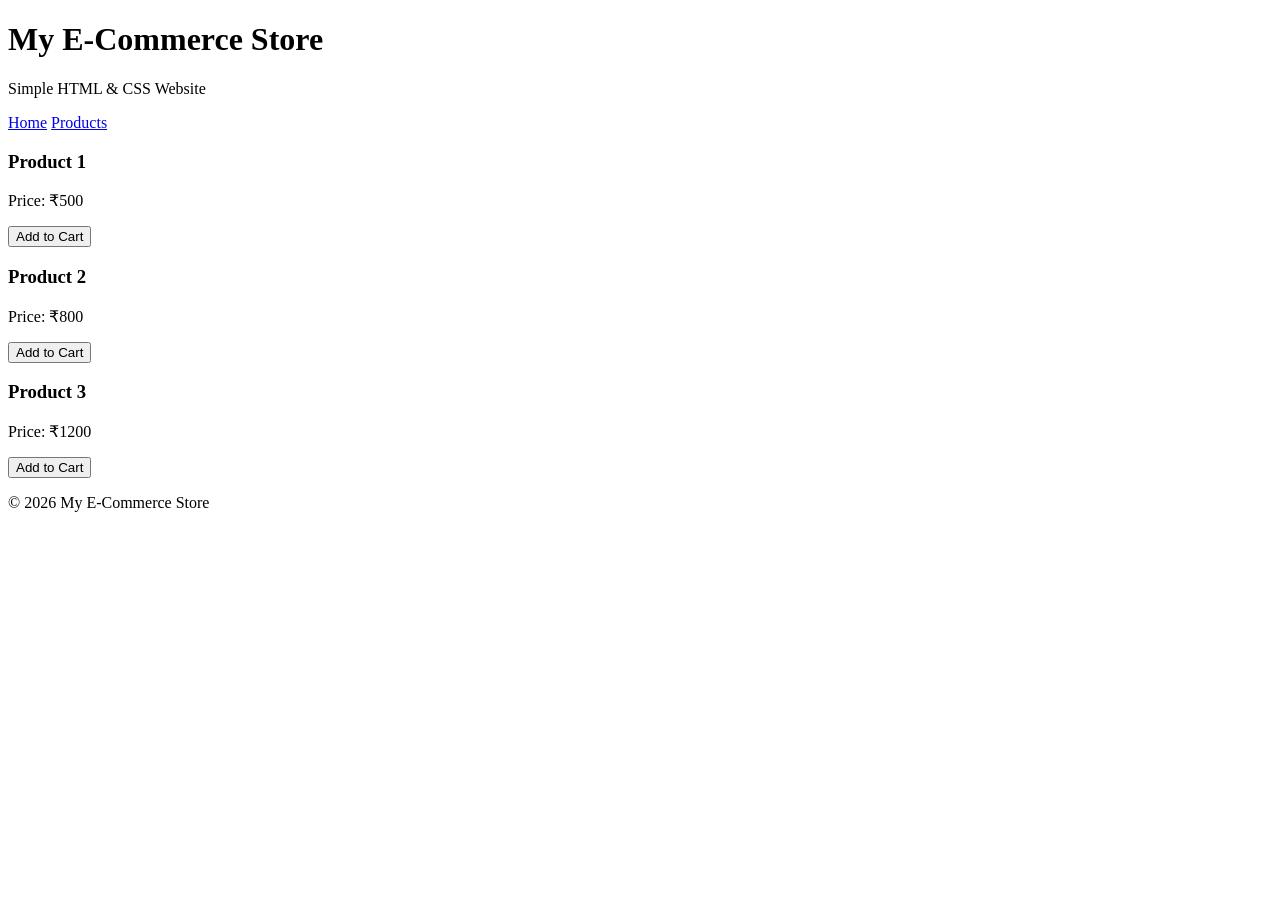
==== index.html @ 4545b186 "Add files via upload" ====
<!DOCTYPE html>
<html lang="en">
<head>
  <meta charset="UTF-8">
  <title>My E-Commerce Store</title>
  <link rel="stylesheet" href="style.css">
</head>
<body>

<header>
  <h1>My E-Commerce Store</h1>
  <p>Simple HTML & CSS Website</p>
</header>

<nav>
  <a href="index.html">Home</a>
  <a href="products.html">Products</a>
</nav>

<section class="products">
  <div class="product">
    <h3>Product 1</h3>
    <p>Price: ₹500</p>
    <button>Add to Cart</button>
  </div>

  <div class="product">
    <h3>Product 2</h3>
    <p>Price: ₹800</p>
    <button>Add to Cart</button>
  </div>

  <div class="product">
    <h3>Product 3</h3>
    <p>Price: ₹1200</p>
    <button>Add to Cart</button>
  </div>
</section>

<footer>
  <p>© 2026 My E-Commerce Store</p>
</footer>

</body>
</html>
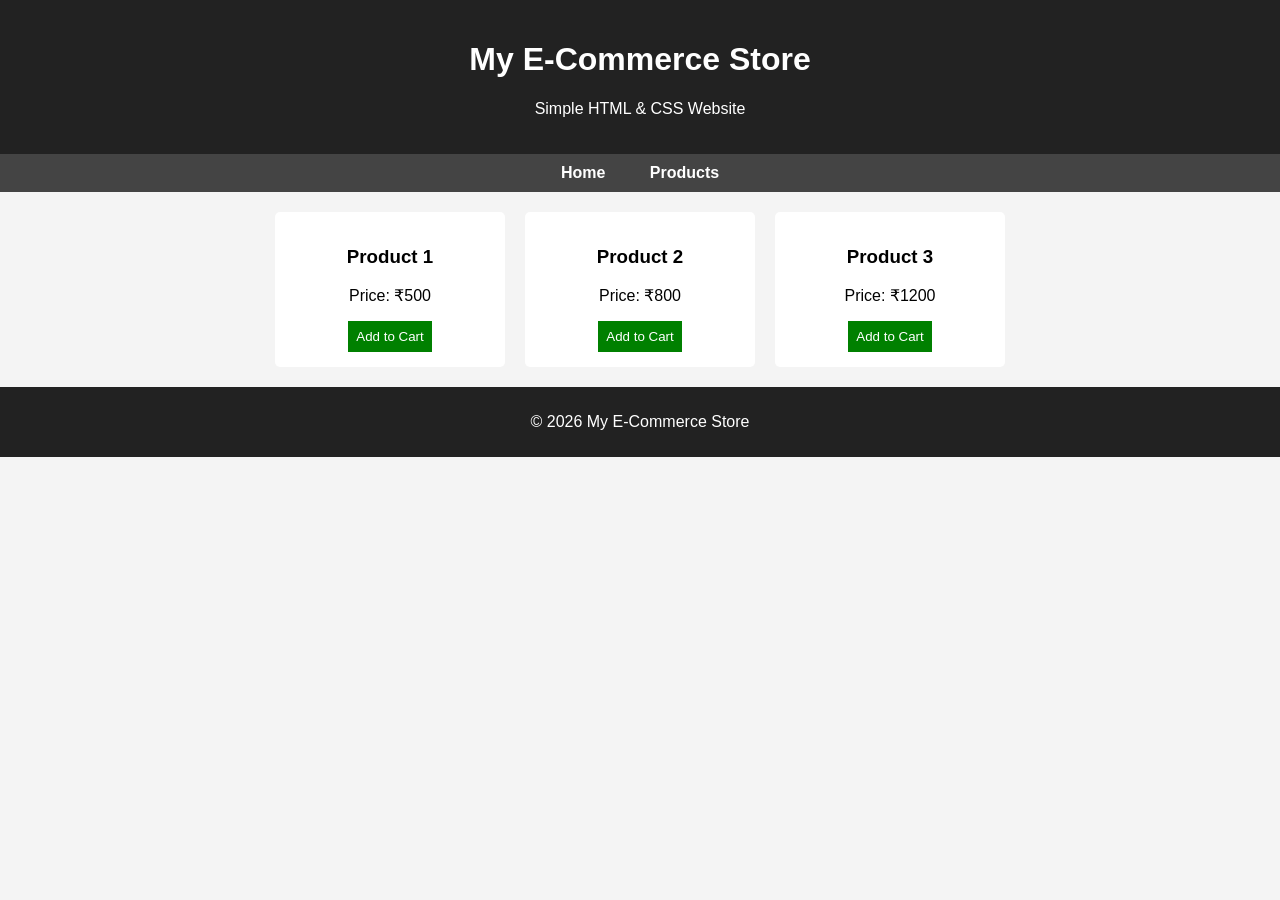
==== commit dc30126f: "Added comment to index.html" ====
--- a/index.html
+++ b/index.html
@@ -1,3 +1,5 @@
+<!-- E-commerce Website Home Page -->
+ 
 <!DOCTYPE html>
 <html lang="en">
 <head>
--- a/style.css
+++ b/style.css
@@ -0,0 +1,55 @@
+body {
+  margin: 0;
+  font-family: Verdana, sans-serif;
+  background-color: #f4f4f4;
+}
+
+header {
+  background-color: #222;
+  color: white;
+  padding: 20px;
+  text-align: center;
+}
+
+nav {
+  background-color: #444;
+  padding: 10px;
+  text-align: center;
+}
+
+nav a {
+  color: white;
+  margin: 0 20px;
+  text-decoration: none;
+  font-weight: bold;
+}
+
+.products {
+  display: flex;
+  justify-content: center;
+  gap: 20px;
+  padding: 20px;
+}
+
+.product {
+  background-color: white;
+  padding: 15px;
+  width: 200px;
+  text-align: center;
+  border-radius: 5px;
+}
+
+button {
+  background-color: green;
+  color: white;
+  border: none;
+  padding: 8px;
+  cursor: pointer;
+}
+
+footer {
+  background-color: #222;
+  color: white;
+  text-align: center;
+  padding: 10px;
+}
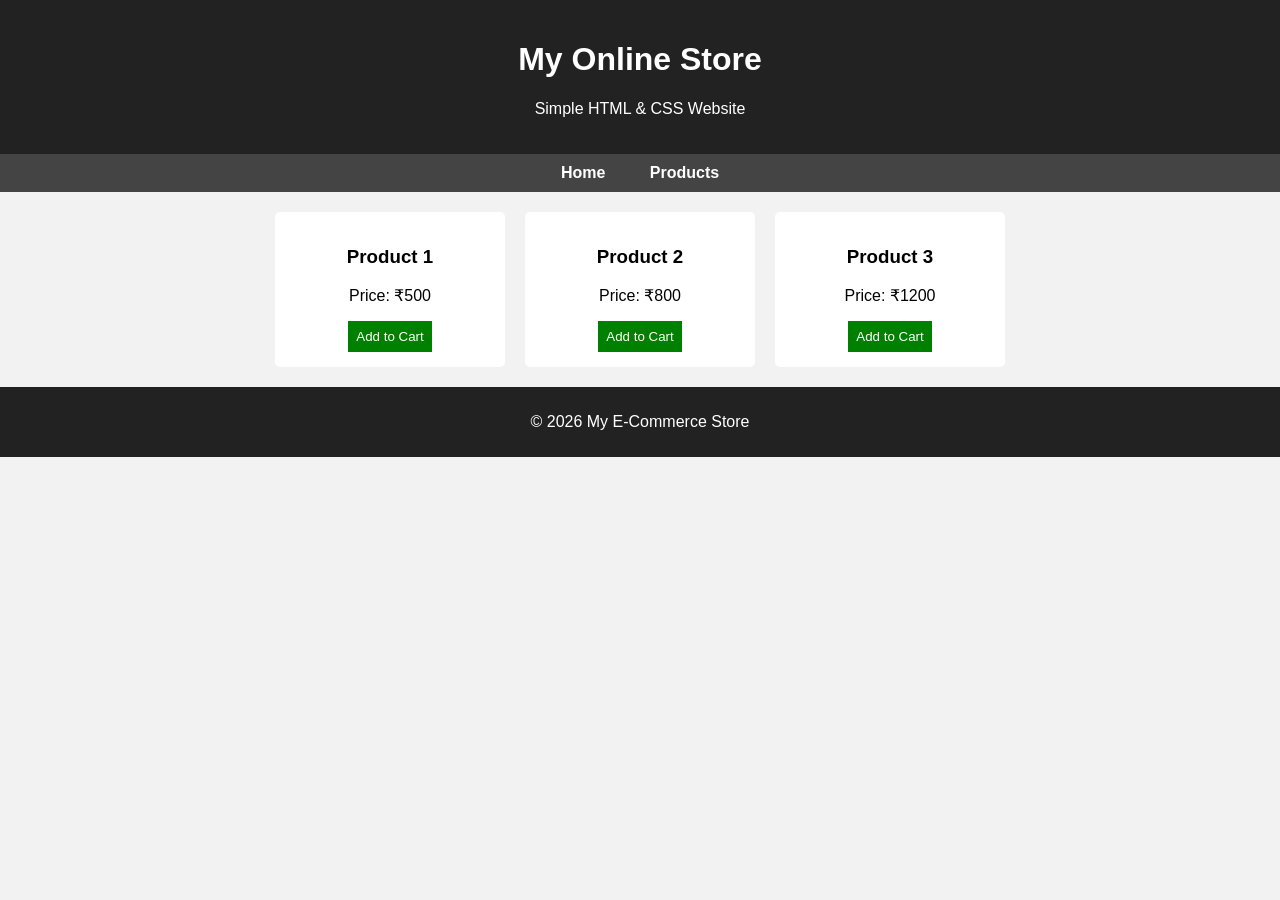
==== commit 70188a8b: "Updated homepage title" ====
--- a/index.html
+++ b/index.html
@@ -10,7 +10,7 @@
 <body>
 
 <header>
-  <h1>My E-Commerce Store</h1>
+  <h1>My Online Store</h1>
   <p>Simple HTML & CSS Website</p>
 </header>
 
--- a/style.css
+++ b/style.css
@@ -1,7 +1,7 @@
 body {
   margin: 0;
   font-family: Verdana, sans-serif;
-  background-color: #f4f4f4;
+  background-color: #f2f2f2;
 }
 
 header {
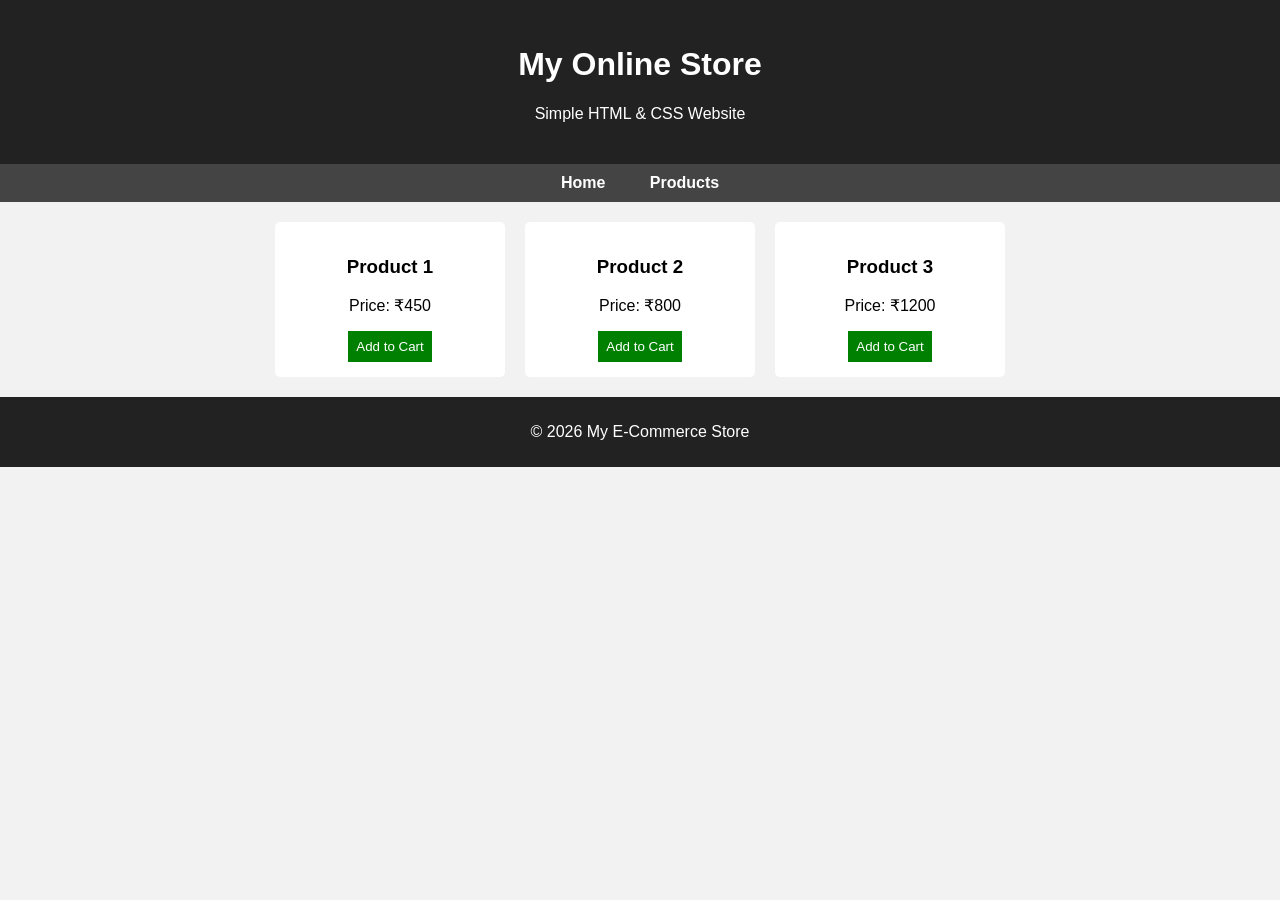
==== commit 994a0ef5: "Updated product price on homepage" ====
--- a/index.html
+++ b/index.html
@@ -22,7 +22,7 @@
 <section class="products">
   <div class="product">
     <h3>Product 1</h3>
-    <p>Price: ₹500</p>
+    <p>Price: ₹450</p>
     <button>Add to Cart</button>
   </div>
 
--- a/style.css
+++ b/style.css
@@ -7,7 +7,7 @@
 header {
   background-color: #222;
   color: white;
-  padding: 20px;
+  padding: 25px;
   text-align: center;
 }
 
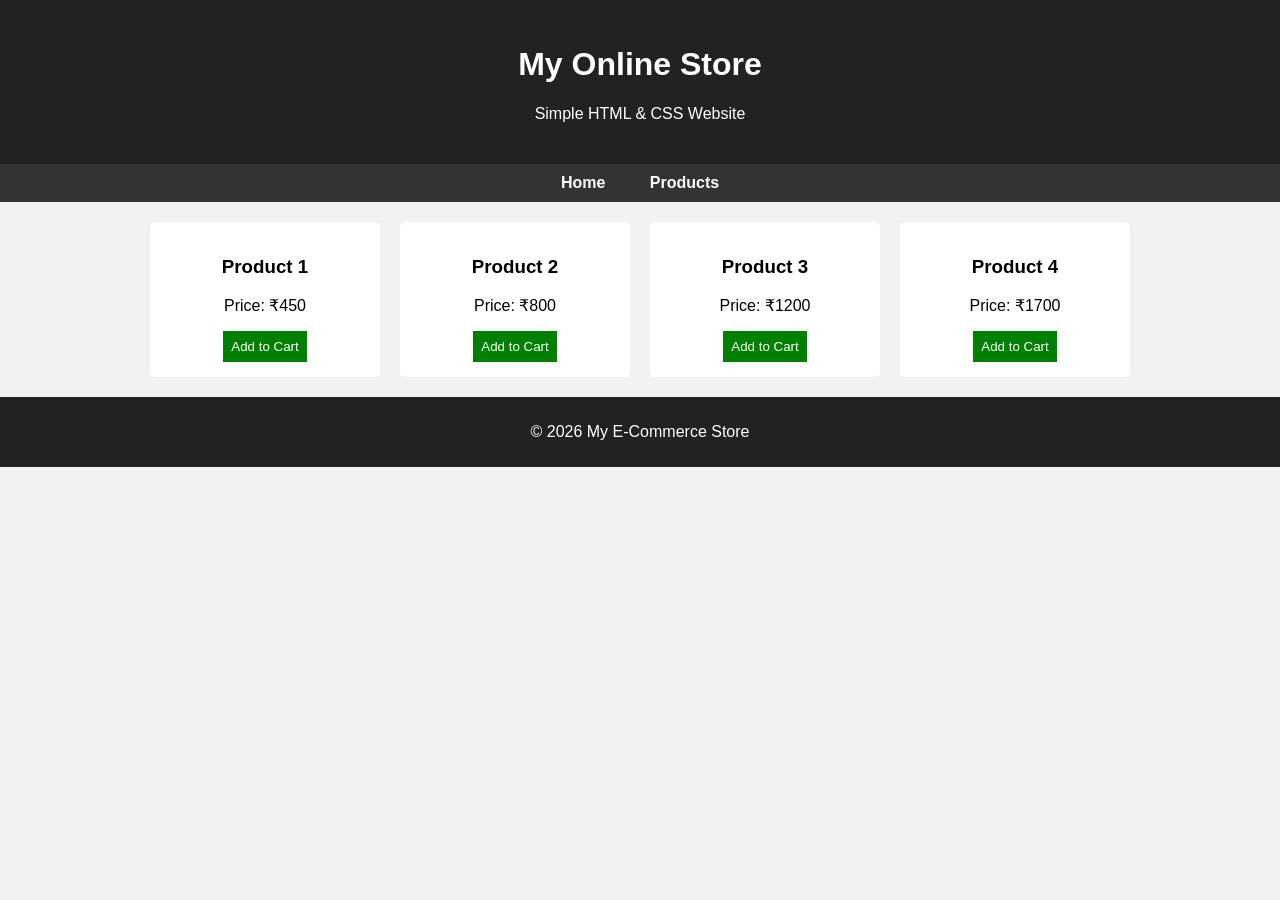
==== commit 5d9ef51b: "Added another product card" ====
--- a/index.html
+++ b/index.html
@@ -37,6 +37,12 @@
     <p>Price: ₹1200</p>
     <button>Add to Cart</button>
   </div>
+
+  <div class="product">
+    <h3>Product 4</h3>
+    <p>Price: ₹1700</p>
+    <button>Add to Cart</button>
+  </div>
 </section>
 
 <footer>
--- a/style.css
+++ b/style.css
@@ -12,7 +12,7 @@
 }
 
 nav {
-  background-color: #444;
+  background-color: #333;
   padding: 10px;
   text-align: center;
 }
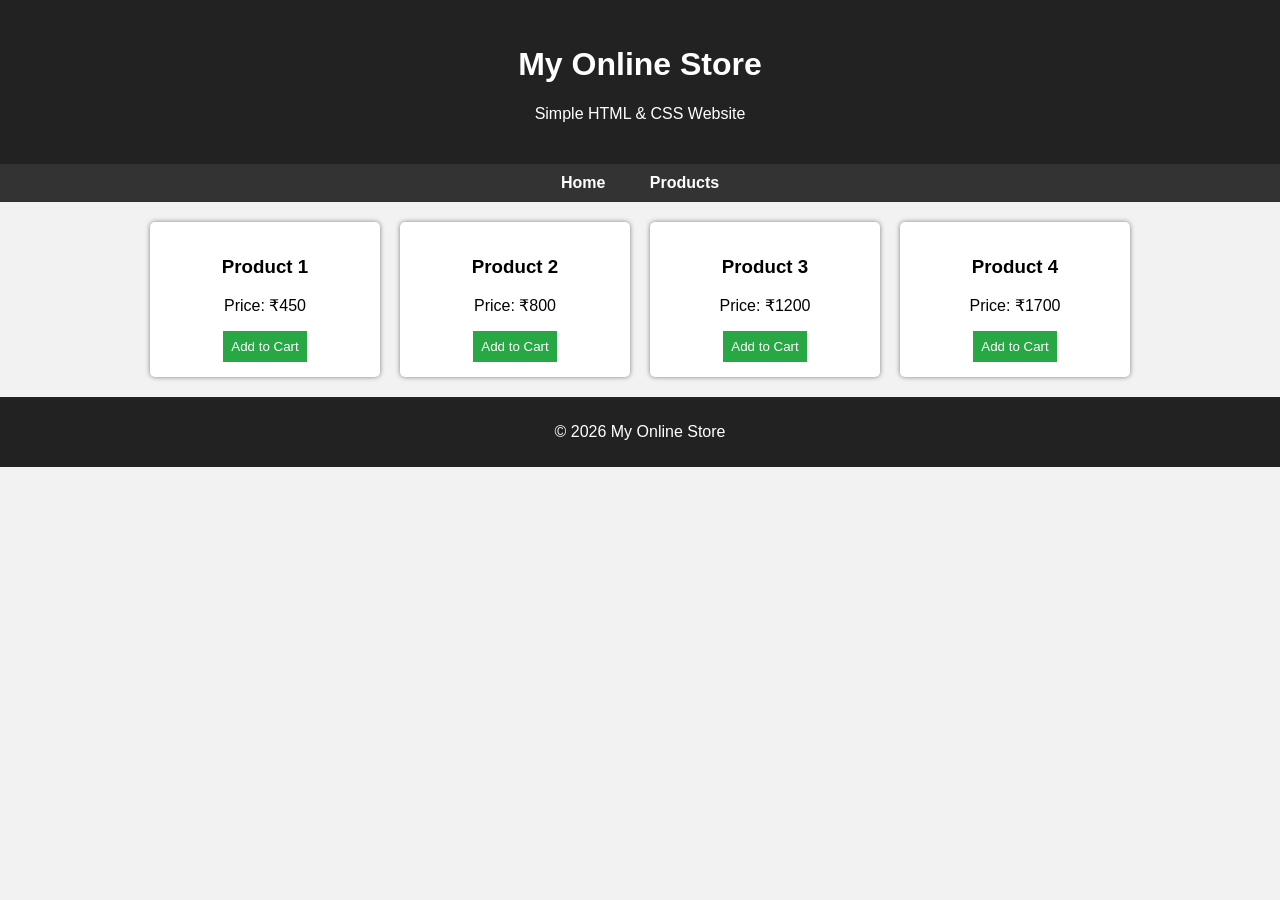
==== commit ce716a18: "Updated footer text" ====
--- a/index.html
+++ b/index.html
@@ -46,7 +46,7 @@
 </section>
 
 <footer>
-  <p>© 2026 My E-Commerce Store</p>
+  <p>© 2026 My Online Store</p>
 </footer>
 
 </body>
--- a/style.css
+++ b/style.css
@@ -37,10 +37,11 @@
   width: 200px;
   text-align: center;
   border-radius: 5px;
+  box-shadow: 0 0 5px gray;
 }
 
 button {
-  background-color: green;
+  background-color: #28a745;
   color: white;
   border: none;
   padding: 8px;
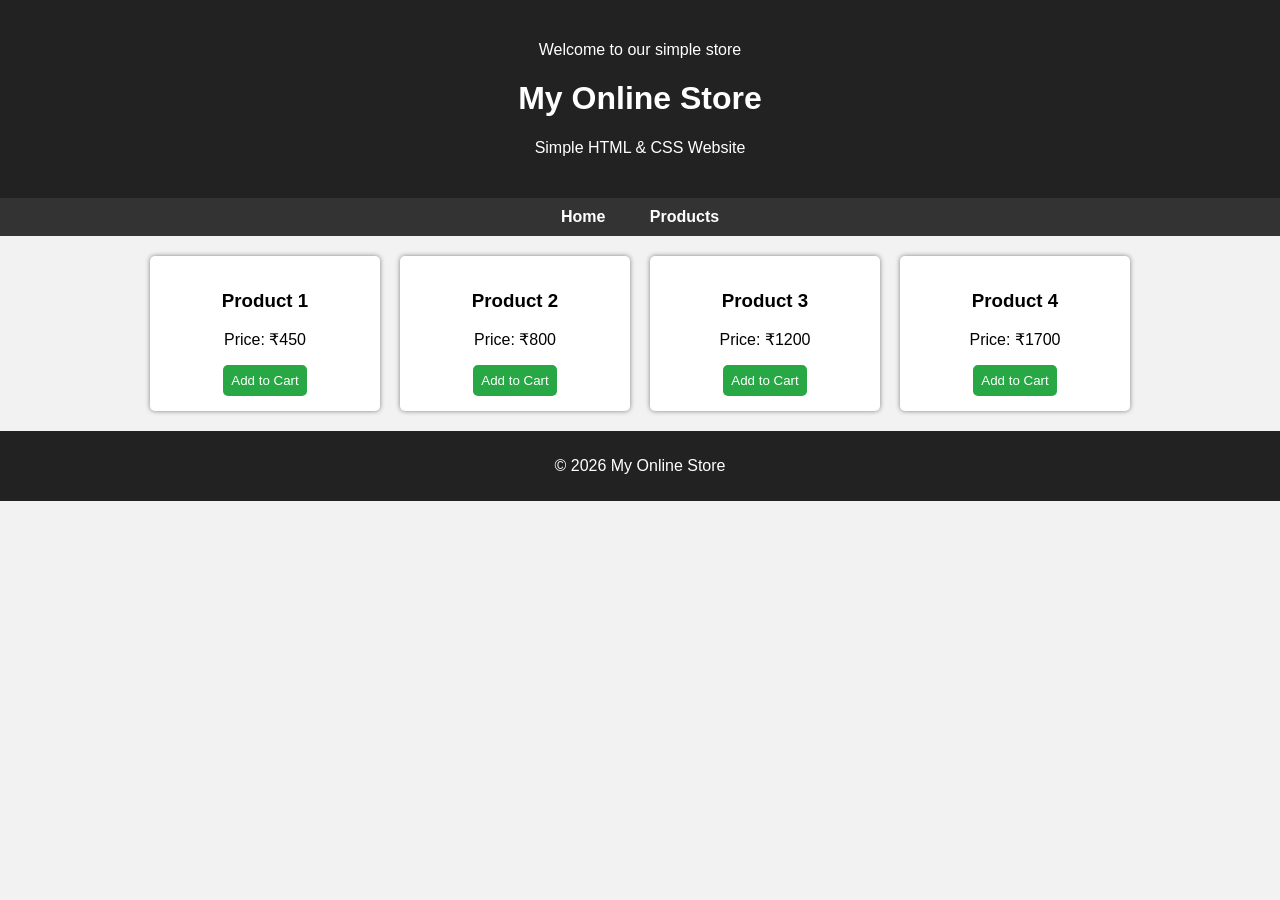
==== commit 39c3eaa9: "Added welcome text to homepage" ====
--- a/index.html
+++ b/index.html
@@ -10,6 +10,7 @@
 <body>
 
 <header>
+  <p>Welcome to our simple store</p>
   <h1>My Online Store</h1>
   <p>Simple HTML & CSS Website</p>
 </header>
--- a/style.css
+++ b/style.css
@@ -46,6 +46,7 @@
   border: none;
   padding: 8px;
   cursor: pointer;
+  border-radius: 5px;
 }
 
 footer {
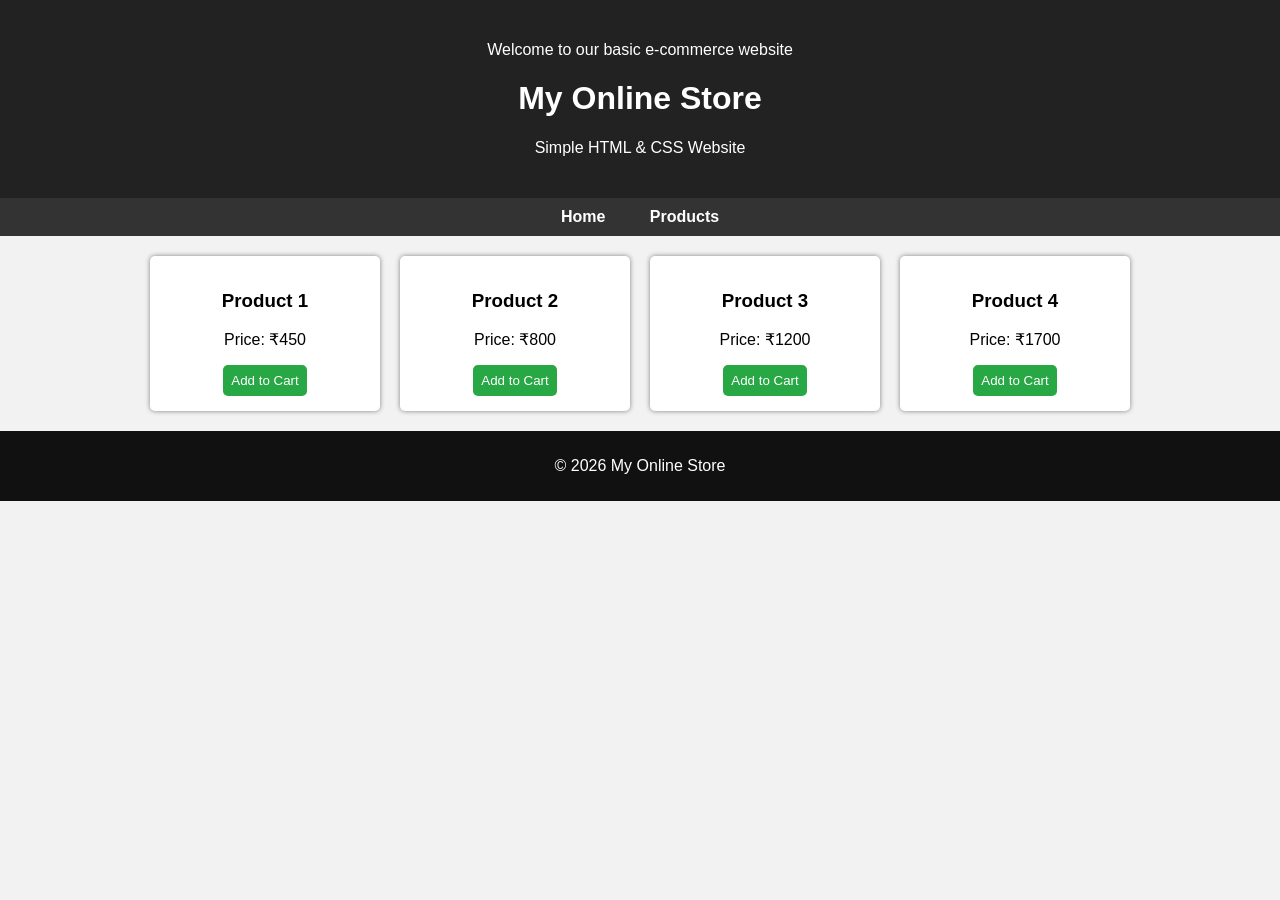
==== commit 847e9fb0: "Updated welcome text content" ====
--- a/index.html
+++ b/index.html
@@ -10,7 +10,7 @@
 <body>
 
 <header>
-  <p>Welcome to our simple store</p>
+  <p>Welcome to our basic e-commerce website</p>
   <h1>My Online Store</h1>
   <p>Simple HTML & CSS Website</p>
 </header>
--- a/style.css
+++ b/style.css
@@ -50,7 +50,7 @@
 }
 
 footer {
-  background-color: #222;
+  background-color: #111;
   color: white;
   text-align: center;
   padding: 10px;
